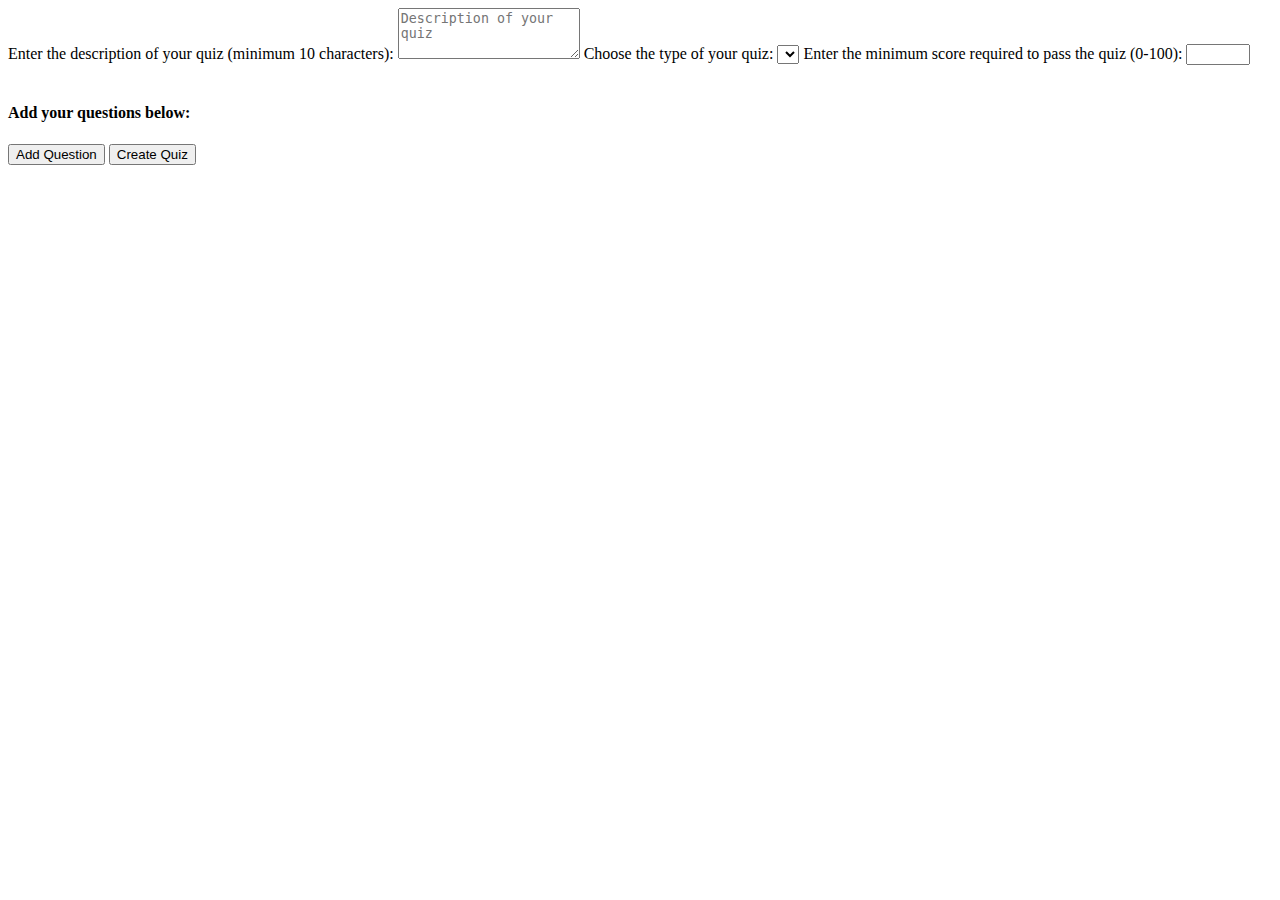
==== src/main/resources/templates/createQuiz.html @ c070bb41 "Creating quiz form" ====
<!DOCTYPE html>
<html xmlns:th="http://www.thymeleaf.org">
<head>
    <link rel="stylesheet" th:href="@{/css/createQuizstyle.css}" type="text/css">
    <title>Create Quiz</title>
    <script>
        function addQuestion() {
            let questionsContainer = document.getElementById('questionsContainer');
            let questionCount = questionsContainer.childElementCount;

            let questionDiv = document.createElement('div');
            questionDiv.innerHTML = `
                <h3>Question ${questionCount + 1}</h3>
                <input type="text" name="quizQuestionDtos[${questionCount}].content" placeholder="Question Content"/>
                <input type="text" name="quizQuestionDtos[${questionCount}].optionA" placeholder="Option A"/>
                <input type="text" name="quizQuestionDtos[${questionCount}].optionB" placeholder="Option B"/>
                <input type="text" name="quizQuestionDtos[${questionCount}].optionC" placeholder="Option C"/>
                <input type="text" name="quizQuestionDtos[${questionCount}].optionD" placeholder="Option D"/>
                <input type="text" name="quizQuestionDtos[${questionCount}].answer" placeholder="Answer (e.g. 1 for Option A)"/>
            `;

            questionsContainer.appendChild(questionDiv);
        }
    </script>
</head>
<body>

<form th:action="@{/quizzes/create}" th:object="${singleQuizDto}" method="post" class="form-container">

    <label for="description" class="form-label">Enter the description of your quiz (minimum 10 characters):</label>
    <textarea id="description" th:field="*{description}" rows="3" placeholder="Description of your quiz"
              class="form-textarea"></textarea>

    <label for="quizType" class="form-label">Choose the type of your quiz:</label>
    <select id="quizType" th:field="*{quizType}" class="form-select">
        <option th:each="type : ${allQuizTypes}" th:value="${type}" th:text="${type}"></option>
    </select>

    <label for="minScore" class="form-label">Enter the minimum score required to pass the quiz (0-100):</label>
    <input type="number" id="minScore" th:field="*{minScore}" class="form-input" min="0" max="100"/>
    <br/><br/>

    <h4>Add your questions below:</h4>

    <div id="questionsContainer" class="question-container">
        <!-- Existing questions will be populated here -->
    </div>

    <button type="button" onclick="addQuestion()" class="form-button form-button-add">Add Question</button>
    <button type="submit" class="form-button form-button-submit">Create Quiz</button>
</form>


</body>
</html>
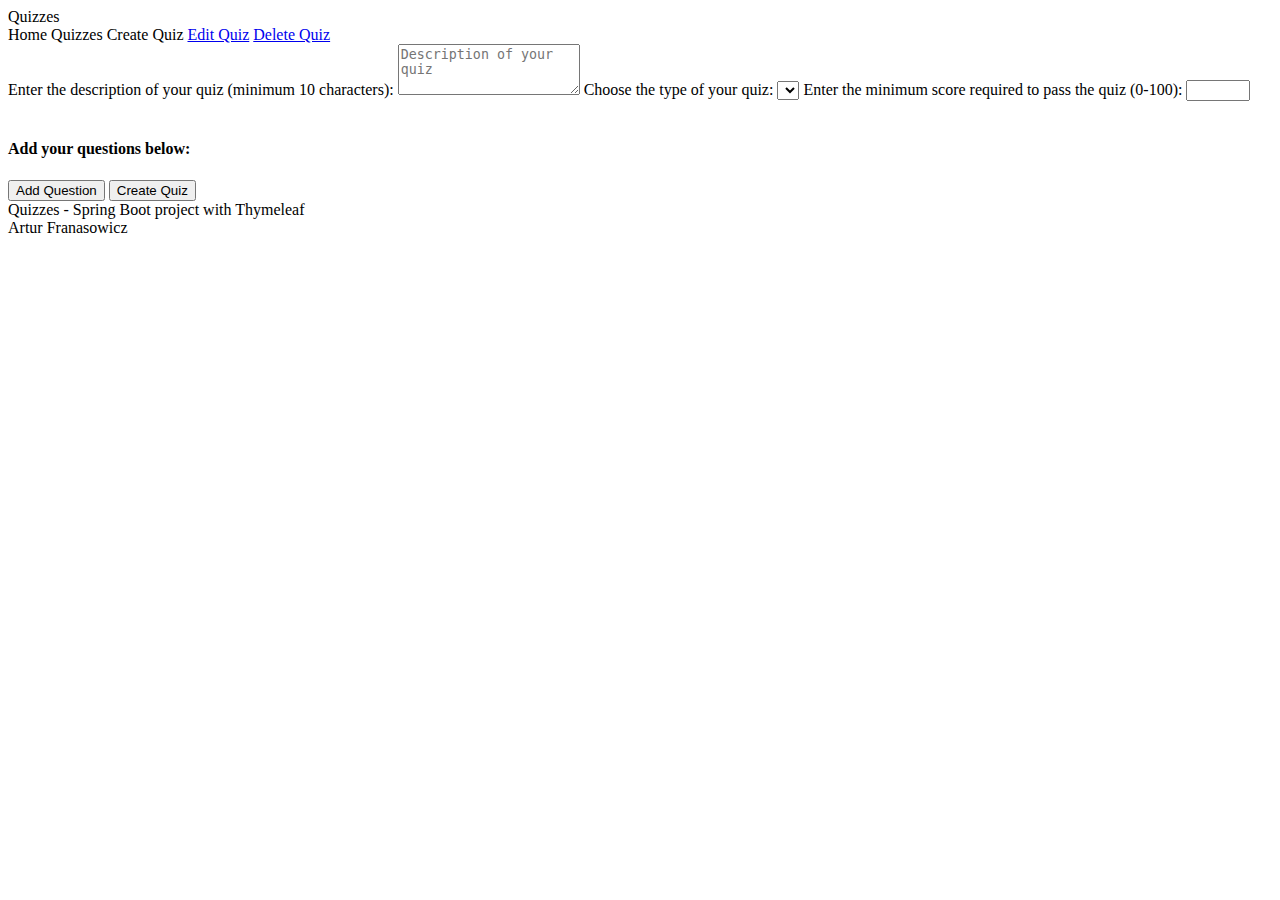
==== commit 3b1beaff: "Stylizing add quiz panel" ====
--- a/src/main/resources/templates/createQuiz.html
+++ b/src/main/resources/templates/createQuiz.html
@@ -1,55 +1,57 @@
 <!DOCTYPE html>
-<html xmlns:th="http://www.thymeleaf.org">
+<html xmlns:th="https://www.thymeleaf.org/" lang="en">
 <head>
     <link rel="stylesheet" th:href="@{/css/createQuizstyle.css}" type="text/css">
+    <meta charset="UTF-8">
+    <meta name="viewport"
+          content="width=device-width, user-scalable=no, initial-scale=1.0, maximum-scale=1.0, minimum-scale=1.0">
+    <meta http-equiv="X-UA-Compatible" content="ie=edge">
+    <link rel="icon" th:href="@{/images/quizlogo.svg}" sizes="32x32" type="image/svg+xml">
     <title>Create Quiz</title>
-    <script>
-        function addQuestion() {
-            let questionsContainer = document.getElementById('questionsContainer');
-            let questionCount = questionsContainer.childElementCount;
+</head>
 
-            let questionDiv = document.createElement('div');
-            questionDiv.innerHTML = `
-                <h3>Question ${questionCount + 1}</h3>
-                <input type="text" name="quizQuestionDtos[${questionCount}].content" placeholder="Question Content"/>
-                <input type="text" name="quizQuestionDtos[${questionCount}].optionA" placeholder="Option A"/>
-                <input type="text" name="quizQuestionDtos[${questionCount}].optionB" placeholder="Option B"/>
-                <input type="text" name="quizQuestionDtos[${questionCount}].optionC" placeholder="Option C"/>
-                <input type="text" name="quizQuestionDtos[${questionCount}].optionD" placeholder="Option D"/>
-                <input type="text" name="quizQuestionDtos[${questionCount}].answer" placeholder="Answer (e.g. 1 for Option A)"/>
-            `;
+<body>
+<div id="container">
+    <header id="header"><span>Quizzes</span></header>
+    <div id="navbar">
+        <a th:href="@{/}">Home</a>
+        <a th:href="@{/quizzes}">Quizzes</a>
+        <a class="mainpage" th:href="@{/quizzes/create}">Create Quiz</a>
+        <a href="#">Edit Quiz</a>
+        <a href="#">Delete Quiz</a>
+    </div>
+    <main id="main">
+        <form th:action="@{/quizzes/create}" th:object="${singleQuizDto}" method="post" class="form-container">
+            <label for="description" class="form-label">Enter the description of your quiz (minimum 10
+                characters):</label>
+            <textarea id="description" th:field="*{description}" rows="3" placeholder="Description of your quiz"
+                      class="form-textarea"></textarea>
 
-            questionsContainer.appendChild(questionDiv);
-        }
-    </script>
-</head>
-<body>
+            <label for="quizType" class="form-label">Choose the type of your quiz:</label>
+            <select id="quizType" th:field="*{quizType}" class="form-select">
+                <option th:each="type : ${allQuizTypes}" th:value="${type}" th:text="${type}"></option>
+            </select>
 
-<form th:action="@{/quizzes/create}" th:object="${singleQuizDto}" method="post" class="form-container">
+            <label for="minScore" class="form-label">Enter the minimum score required to pass the quiz (0-100):</label>
+            <input type="number" id="minScore" th:field="*{minScore}" class="form-input" min="0" max="100"/>
+            <br/><br/>
 
-    <label for="description" class="form-label">Enter the description of your quiz (minimum 10 characters):</label>
-    <textarea id="description" th:field="*{description}" rows="3" placeholder="Description of your quiz"
-              class="form-textarea"></textarea>
+            <h4>Add your questions below:</h4>
+            <div id="questionsContainer" class="question-container">
+                <!-- Existing questions will be populated here -->
+            </div>
 
-    <label for="quizType" class="form-label">Choose the type of your quiz:</label>
-    <select id="quizType" th:field="*{quizType}" class="form-select">
-        <option th:each="type : ${allQuizTypes}" th:value="${type}" th:text="${type}"></option>
-    </select>
-
-    <label for="minScore" class="form-label">Enter the minimum score required to pass the quiz (0-100):</label>
-    <input type="number" id="minScore" th:field="*{minScore}" class="form-input" min="0" max="100"/>
-    <br/><br/>
-
-    <h4>Add your questions below:</h4>
-
-    <div id="questionsContainer" class="question-container">
-        <!-- Existing questions will be populated here -->
-    </div>
-
-    <button type="button" onclick="addQuestion()" class="form-button form-button-add">Add Question</button>
-    <button type="submit" class="form-button form-button-submit">Create Quiz</button>
-</form>
-
-
+            <button type="button" onclick="addQuestion()" class="form-button form-button-add">Add Question</button>
+            <button type="submit" class="form-button form-button-submit">Create Quiz</button>
+        </form>
+    </main>
+    <footer id="footer">
+        <span>
+            Quizzes - Spring Boot project with Thymeleaf<br>
+            Artur Franasowicz
+        </span>
+    </footer>
+</div>
+<script src="/js/cratequizzscripts.js"></script>
 </body>
-</html>
+</html>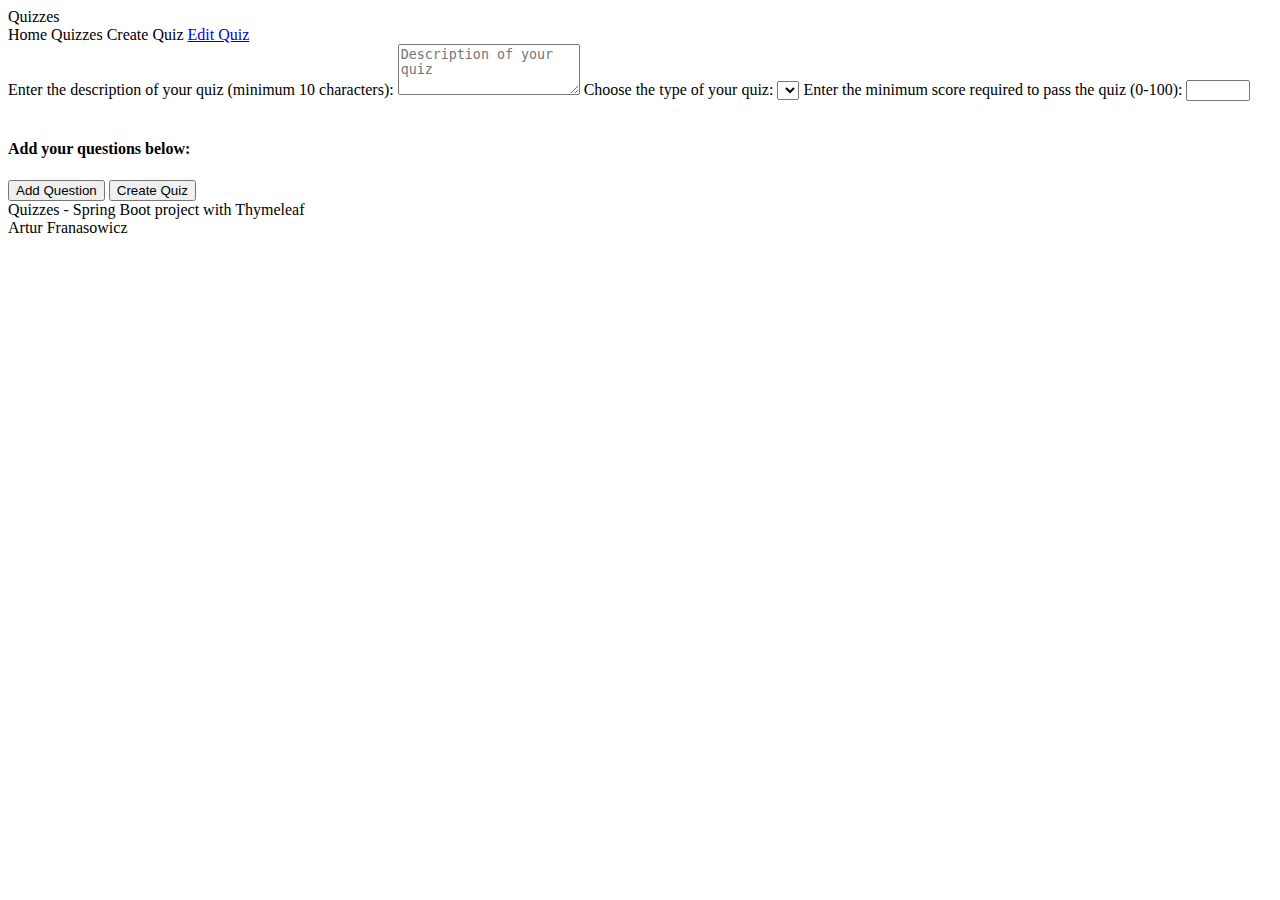
==== commit e1bb55e7: "Removal of unnecessary links in page schema" ====
--- a/src/main/resources/templates/createQuiz.html
+++ b/src/main/resources/templates/createQuiz.html
@@ -18,7 +18,6 @@
         <a th:href="@{/quizzes}">Quizzes</a>
         <a class="mainpage" th:href="@{/quizzes/create}">Create Quiz</a>
         <a href="#">Edit Quiz</a>
-        <a href="#">Delete Quiz</a>
     </div>
     <main id="main">
         <form th:action="@{/quizzes/create}" th:object="${singleQuizDto}" method="post" class="form-container">
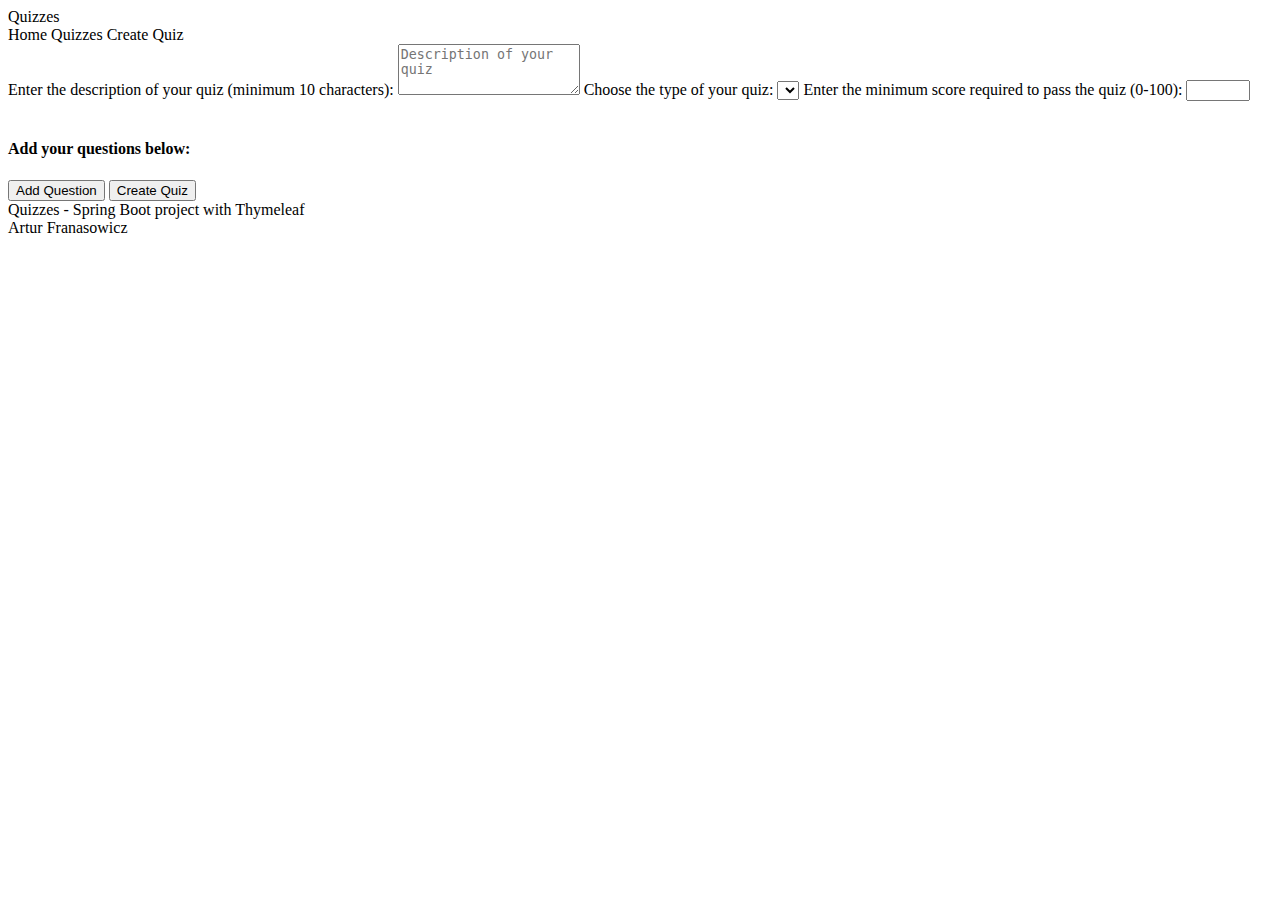
==== commit 1d19fcec: "Refactoring html output schema" ====
--- a/src/main/resources/templates/createQuiz.html
+++ b/src/main/resources/templates/createQuiz.html
@@ -17,7 +17,6 @@
         <a th:href="@{/}">Home</a>
         <a th:href="@{/quizzes}">Quizzes</a>
         <a class="mainpage" th:href="@{/quizzes/create}">Create Quiz</a>
-        <a href="#">Edit Quiz</a>
     </div>
     <main id="main">
         <form th:action="@{/quizzes/create}" th:object="${singleQuizDto}" method="post" class="form-container">
